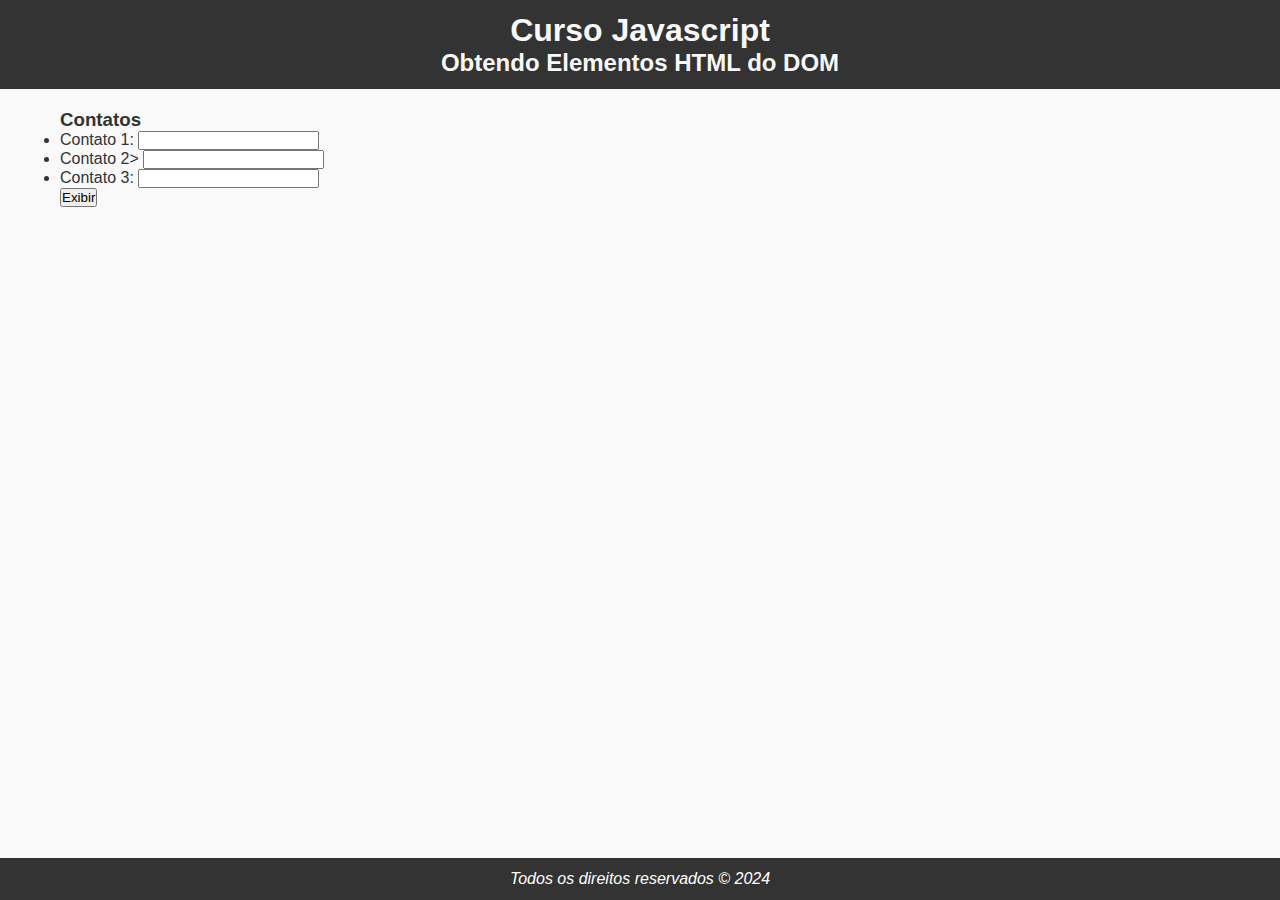
==== 2 - Criando novos Elemt. no DOM/index.html @ 46c69132 "Aula 2 módulo 3" ====
<!DOCTYPE html>
<html lang="pt-br">
<head>
    <meta charset="UTF-8">
    <meta name="viewport" content="width=device-width, initial-scale=1.0">
    <link rel="stylesheet" href="./style.css">
    <title>Obtendo Elementos HTML do DOM - JS.</title>
</head>
<body>
    <header>
        <h1>Curso Javascript</h1>
        <h2>Obtendo Elementos HTML do DOM</h2>
    </header>
    <section>
        <h3>Contatos</h3>

        <ul id="contact-list">
            <li>
                <label for="contact1">Contato 1:</label>
                <input type="text" id="contatc1" name="contact1" class="contact-input">
            </li>
            <li>
                <label for="contact2">Contato 2></label>
                <input type="text" id="contatct2" name="contact2" class="contact-input">
            </li>
            <li>
                <label for="ocntact3">Contato 3:</label>
                <input type="text" id="contact3" name="contact3" class="contact-input">
            </li>
        </ul>
        <button onclick="show()">Exibir</button>

    </section>
    
</body>
<script src="./script.js"></script>
<footer>
    <p>Todos os direitos reservados &copy; 2024</p>
</footer>
</html>
---- 2 - Criando novos Elemt. no DOM/style.css ----
*{
    margin: 0;
    padding: 0;
    box-sizing: border-box;
}

body {
    font-family: Arial, sans-serif;
    background-color: #f9f9f9;
    color: #333;
    list-style: 1.8;
}

header {
    background-color: #333;
    color: #f9f9f9;
    padding: 12px;
    text-align: center;
}

section{
    max-width: 1200px;
    margin: 0 auto;
    padding: 20px;
    text-align: justify;
}

footer{
    background-color: #333;
    color: #fff;
    padding: 12px;
    text-align: center;
    position: fixed;
    bottom: 0;
    width: 100%;
    font-style: italic;
}
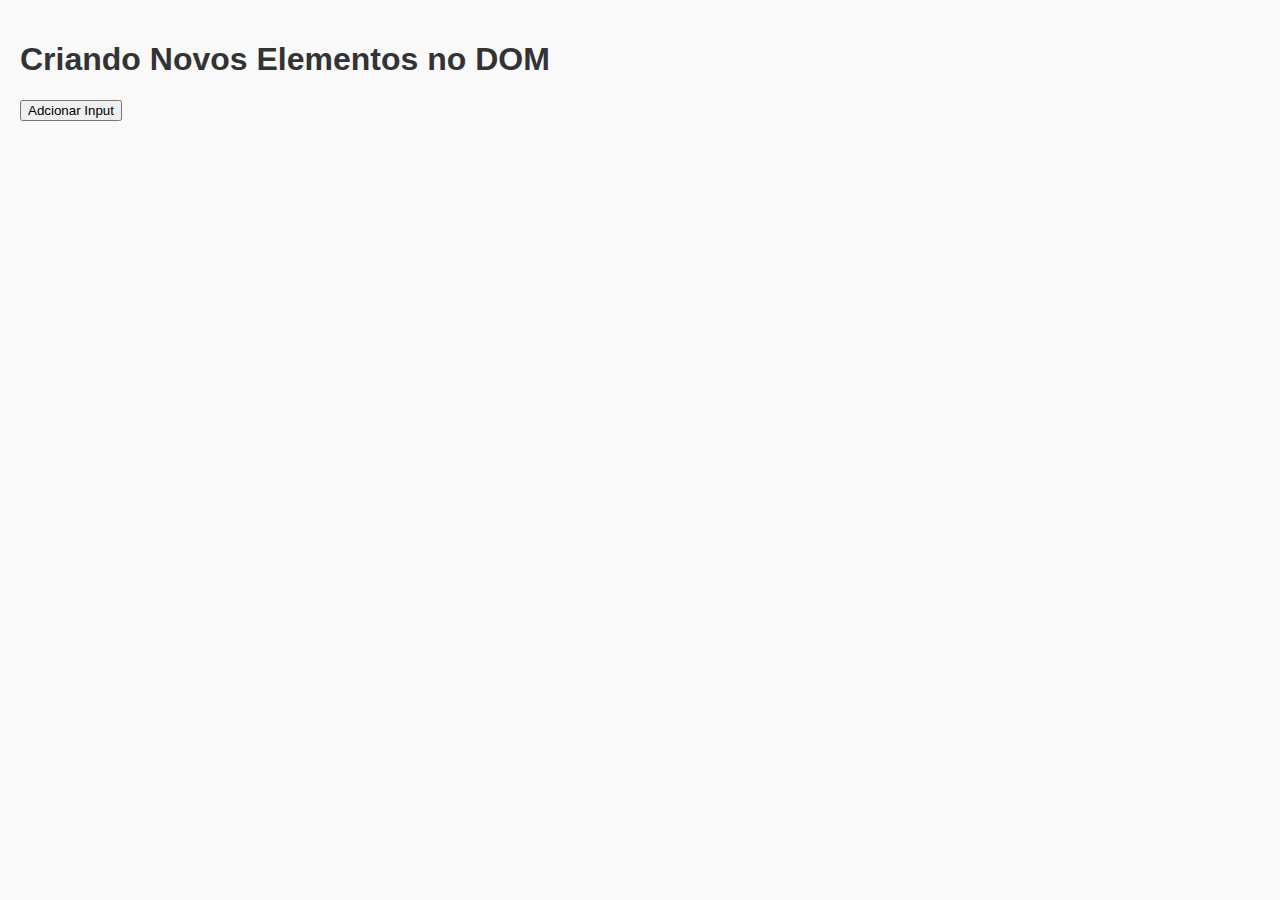
==== commit 9d05bbc0: "Aula - Criar elementos no DOM" ====
--- a/2 - Criando novos Elemt. no DOM/index.html
+++ b/2 - Criando novos Elemt. no DOM/index.html
@@ -3,38 +3,15 @@
 <head>
     <meta charset="UTF-8">
     <meta name="viewport" content="width=device-width, initial-scale=1.0">
+    <title>Aula: Criar Novos Elementos no DOM</title>
     <link rel="stylesheet" href="./style.css">
-    <title>Obtendo Elementos HTML do DOM - JS.</title>
 </head>
 <body>
-    <header>
-        <h1>Curso Javascript</h1>
-        <h2>Obtendo Elementos HTML do DOM</h2>
-    </header>
-    <section>
-        <h3>Contatos</h3>
+    <h1>Criando Novos Elementos no DOM</h1>
 
-        <ul id="contact-list">
-            <li>
-                <label for="contact1">Contato 1:</label>
-                <input type="text" id="contatc1" name="contact1" class="contact-input">
-            </li>
-            <li>
-                <label for="contact2">Contato 2></label>
-                <input type="text" id="contatct2" name="contact2" class="contact-input">
-            </li>
-            <li>
-                <label for="ocntact3">Contato 3:</label>
-                <input type="text" id="contact3" name="contact3" class="contact-input">
-            </li>
-        </ul>
-        <button onclick="show()">Exibir</button>
+    <button onclick="addInput()">Adcionar Input</button> <!--Chamada da função que cria novos elementos em javascript-->
 
-    </section>
-    
+    <ul id="inputs"></ul>
 </body>
-<script src="./script.js"></script>
-<footer>
-    <p>Todos os direitos reservados &copy; 2024</p>
-</footer>
+<script src="./script.js"></script> <!--Aqui será acrescentado o novo elemento via javascript-->
 </html>--- a/2 - Criando novos Elemt. no DOM/style.css
+++ b/2 - Criando novos Elemt. no DOM/style.css
@@ -1,6 +1,4 @@
 *{
-    margin: 0;
-    padding: 0;
     box-sizing: border-box;
 }
 
@@ -9,29 +7,8 @@
     background-color: #f9f9f9;
     color: #333;
     list-style: 1.8;
-}
-
-header {
-    background-color: #333;
-    color: #f9f9f9;
-    padding: 12px;
-    text-align: center;
-}
-
-section{
     max-width: 1200px;
-    margin: 0 auto;
+    margin: 0;
     padding: 20px;
     text-align: justify;
-}
-
-footer{
-    background-color: #333;
-    color: #fff;
-    padding: 12px;
-    text-align: center;
-    position: fixed;
-    bottom: 0;
-    width: 100%;
-    font-style: italic;
 }